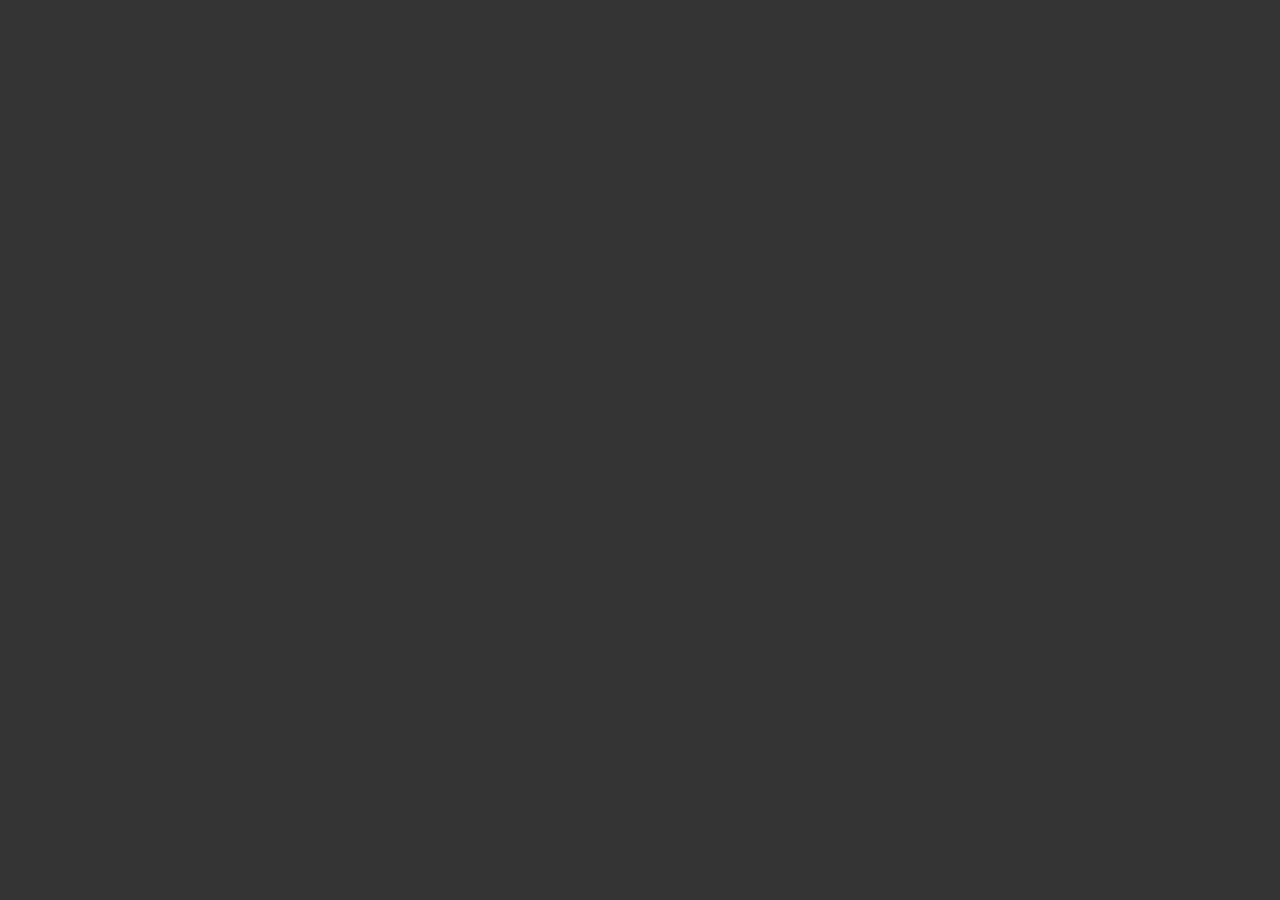
==== index.html @ 14b10a97 "found a way to do fullscreen and multipage properly" ====
<!doctype html>

<html lang="en">
<head>
  <meta charset="utf-8">

  <title>UX Experiment</title>

  <link rel="stylesheet" href="css/styles.css?v=1.0">
  <script src="js/jquery-2.1.4.js"></script>
  <script src="js/jquery.scrollTo.js"></script>
  <script src="js/dpad-nav.js"></script>
  <script src="js/main.js"></script>

</head>

<body>
  <div class="initDialog" style="display: none;">
    <div>
      <div><span>Use arrow keys and Enter on you keyboard.</span></div>
      <div><span>Windows users: press F11 to go full screen</span></div>
      <div><span>MacOS X users: press ⇧Shift + ⌘Cmd + F to go full screen</span></div>
      <button id="btnGoFullScreen">Start</button>
    </div>
  </div>
<!-- <iframe id='test1d' src='index_1d.html' style="display:none"></iframe>
<iframe id='test2d' src='index_2d.html' style="display:none"></iframe> -->
</body>
</html>
---- css/styles.css ----
@font-face {
    font-family: 'condensedBold';
    src:url(../font/OpenSans-CondBold.ttf);
}

@font-face {
    font-family: "bold";
    src:url(../font/OpenSans-Bold.ttf);
}

@font-face {
    font-family: "semiBold";
    src:url(../font/OpenSans-Semibold.ttf);
}

@font-face {
    font-family: "light";
    src:url(../font/OpenSans-Light.ttf);
}

@font-face {
    font-family: "regular";
    src:url(../font/OpenSans-Regular.ttf);
}

body {
  background-color: #333333;
  overflow: hidden;
  height: 100%;
  margin-left: 0px;
margin-top: 0px;
}

::-webkit-scrollbar {
  width: 0 !important;
  height: 0 !important;
}

.focusable:focus {
  outline: none;
}
.titlePane {
  height: 100px;
}

.dateTile {
  font-size: 30px;
  color: #fff;
  font-family: "regular";
  position: relative;
  top: 50%;
  float: right;
}

.homePane {

}

.singleRowContainer {
  margin-top: 50px;
  margin-bottom: 50px;
}

.singleRowContainer > div {
  white-space: nowrap;
  overflow-x: hidden;
  font-size: 0;
}


.verticalRowContainer > div {
  white-space: nowrap;
  overflow-x: hidden;
  font-size: 0;
}

.doubleRowContainer {

}

.rowTitle {
  height: 30px;
  line-height: 30px;
  font-size: 24px;
  color: #fff;
  font-family: "regular";
}

.entryPlaceHolder {

}

.rowEntry {
  background-color: #CAD3D3;
  display: inline-block;
  color: #333333;
  font-family: "condensedBold";
  text-align: center;
  font-size: 28px;
}

.verticalRowContainer .rowEntry {

}

.rowInputs > .rowEntry {
  font-size: 18px;
}

.rowEntry:focus {
  background-color: #888888;
  color: #CAD3D3;
}

.initDialog {
  height: 100%;
  width: 100%;
  position: absolute;
  background-color: rgba(0,0,0,0.9);
  z-index: 999;
}

.initDialog > div {
  position: absolute;
  left: 50%;
  top: 50%;
  transform: translate(-50%, -50%);
  text-align: center;
}

.initDialog span {
  font-family: "condensedBold";
  text-align: center;
  font-size: 30px;
  color: #eeeeee;
}

.initDialog button {
  font-family: "condensedBold";
  text-align: center;
  font-size: 30px;
  color: #333333;
}

.leftTitlePane {
  display: inline-block;
  float: left;
  height: 100%;
  position: absolute;
}

.titleTile {
  background-color: #CAD3D3;
  color: #333333;
  left: 50%;
  top: 50%;
  position: relative;
  transform: translateX(-50%) translateY(-50%);
  font-family: "condensedBold";
  text-align: center;
  font-size: 28px;
}

.verticalRowContainer {
  display: inline-block;
  float: right;
  overflow-y: hidden;

}

iframe {
  position: absolute;
  height: 100%;
  width: 100%;
  border-width: 0;
}
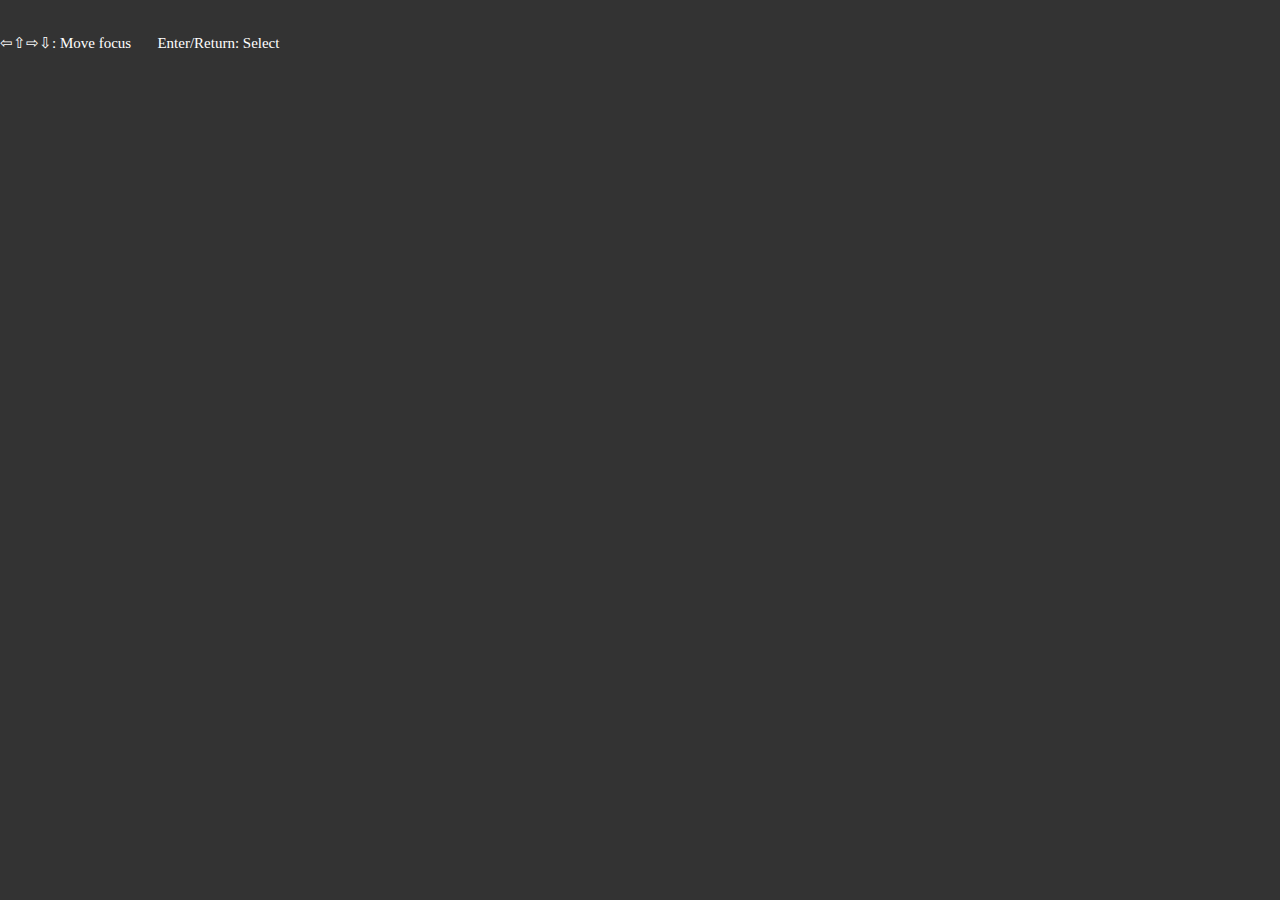
==== commit 2b327b2a: "revamped notifications" ====
--- a/index.html
+++ b/index.html
@@ -15,7 +15,12 @@
 </head>
 
 <body>
-  <div class="initDialog" style="display: none;">
+  <div class="overlayNotification">
+    <span id="spanIdx"></span><br>
+    <span id="spanTarget"></span><br>
+    <span id="spanHint">&#x21E6;&#x21E7;&#x21E8;&#x21E9;: Move focus &nbsp;&nbsp;&nbsp;&nbsp;&nbsp;&nbsp;Enter/Return: Select</span>
+  </div>
+  <div id="initDialog" class="darkDialog" style="display: none;">
     <div>
       <div><span>Use arrow keys and Enter on you keyboard.</span></div>
       <div><span>Windows users: press F11 to go full screen</span></div>
@@ -23,6 +28,12 @@
       <button id="btnGoFullScreen">Start</button>
     </div>
   </div>
+  <div id="timeoutDialog" class="darkDialog" style="display: none;">
+    <div>
+      <div><span>Redirecting to the next test</span></div>
+      <div><span>Please stand by</span></div>
+    </div>
+  </div>
 <!-- <iframe id='test1d' src='index_1d.html' style="display:none"></iframe>
 <iframe id='test2d' src='index_2d.html' style="display:none"></iframe> -->
 </body>
--- a/css/styles.css
+++ b/css/styles.css
@@ -22,13 +22,15 @@
     font-family: "regular";
     src:url(../font/OpenSans-Regular.ttf);
 }
-
+div {
+  font-size: 0;
+}
 body {
   background-color: #333333;
   overflow: hidden;
   height: 100%;
   margin-left: 0px;
-margin-top: 0px;
+  margin-top: 0px;
 }
 
 ::-webkit-scrollbar {
@@ -74,6 +76,7 @@
   font-size: 0;
 }
 
+
 .doubleRowContainer {
 
 }
@@ -112,7 +115,7 @@
   color: #CAD3D3;
 }
 
-.initDialog {
+.darkDialog {
   height: 100%;
   width: 100%;
   position: absolute;
@@ -120,7 +123,7 @@
   z-index: 999;
 }
 
-.initDialog > div {
+.darkDialog > div {
   position: absolute;
   left: 50%;
   top: 50%;
@@ -128,14 +131,14 @@
   text-align: center;
 }
 
-.initDialog span {
+.darkDialog span {
   font-family: "condensedBold";
   text-align: center;
   font-size: 30px;
   color: #eeeeee;
 }
 
-.initDialog button {
+.darkDialog button {
   font-family: "condensedBold";
   text-align: center;
   font-size: 30px;
@@ -174,3 +177,82 @@
   width: 100%;
   border-width: 0;
 }
+
+.sectionContainer {
+  display: inline-block;
+  vertical-align: top;
+}
+
+.tileColumn {
+  display: inline-block;
+}
+
+.tileColumn > .rowEntry {
+  display: block !important;
+}
+
+.recommendationPoster {
+  background-color: #CAD3D3;
+  display: inline-block;
+  color: #333333;
+  font-family: "condensedBold";
+  text-align: center;
+  font-size: 28px;
+}
+
+.recommendationPoster:focus {
+    background-color: #888888;
+    color: #CAD3D3;
+}
+
+.featureAppHorizontal {
+  background-color: #CAD3D3;
+  display: inline-block;
+  color: #333333;
+  font-family: "condensedBold";
+  text-align: center;
+  font-size: 28px;
+}
+
+.featureAppHorizontal:focus {
+  background-color: #888888;
+  color: #CAD3D3;
+}
+
+
+.featureAppVertical {
+  background-color: #CAD3D3;
+  display: inline-block;
+  color: #333333;
+  font-family: "condensedBold";
+  text-align: center;
+  font-size: 28px;
+}
+
+.featureAppVertical:focus {
+  background-color: #888888;
+  color: #CAD3D3;
+}
+
+.horizontalScroller {
+  white-space: nowrap;
+  top: 50%;
+  position: absolute;
+  transform: translateY(-50%);
+}
+
+.sectionContainer > span {
+  font-size: 24px;
+  color: #fff;
+  font-family: "regular";
+  display: block;
+  margin-bottom: 10px;
+}
+
+.overlayNotification {
+  color: #fff;
+  font-family: "light" ;
+  position: absolute;
+  font-size: 15px;
+  z-index: 998;
+}
